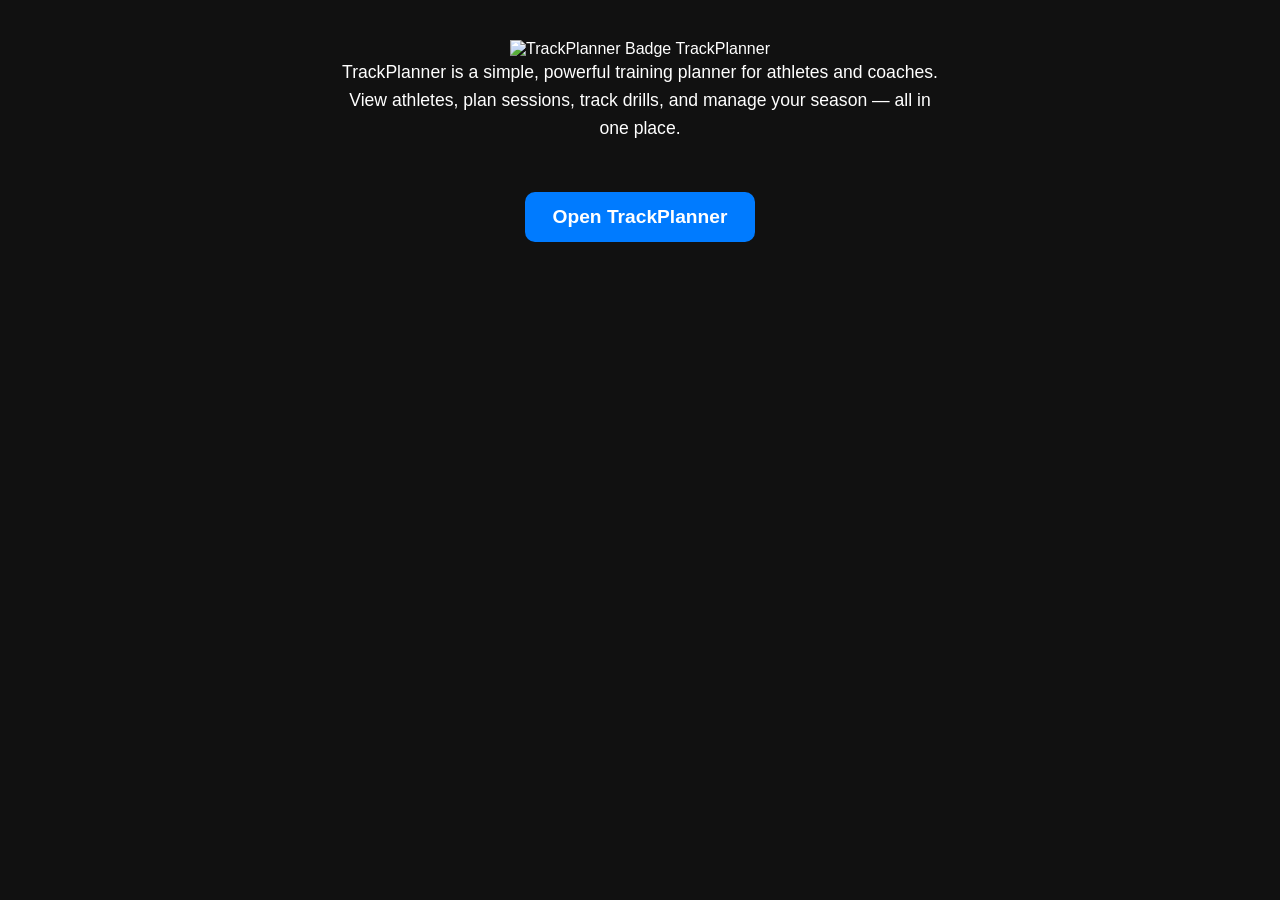
==== index.html @ 7cbddec2 "Fix image source and alt text in tp-badge Updated tp-badge image source and alt text." ====
<!DOCTYPE html>
<html lang="en">
<head>
  <meta charset="UTF-8">
  <meta name="viewport" content="width=device-width, initial-scale=1.0">
  <title>TrackPlanner</title>

  <style>
    body {
      font-family: Arial, sans-serif;
      background: #111;
      color: #fff;
      margin: 0;
      padding: 0;
      text-align: center;
    }

    .header {
      padding: 40px 20px;
    }
<div class="tp-badge">
  <img src="icons/tp.png" alt="TrackPlanner Logo">
  <span>TrackPlanner</span>
</div>

    .tp-badge {
      display: inline-flex;
      align-items: center;
      gap: 10px;
      background: #222;
      padding: 12px 20px;
      border-radius: 12px;
      margin-bottom: 20px;
      font-size: 1.4rem;
      font-weight: 600;
    }

    .tp-badge img {
      width: 40px;
      height: auto;
    }

    .intro {
      font-size: 1.1rem;
      max-width: 600px;
      margin: 0 auto 30px;
      line-height: 1.6;
    }

    .open-btn {
      background: #007bff;
      color: #fff;
      padding: 14px 28px;
      border-radius: 10px;
      font-size: 1.2rem;
      font-weight: bold;
      text-decoration: none;
      display: inline-block;
      margin-top: 20px;
    }

    .open-btn:hover {
      background: #005fcc;
    }
  </style>
</head>

<body>

  <div class="header">
    <div class="tp-badge">
      <img src="icons/TP.png" alt="TrackPlanner Badge">
      <span>TrackPlanner</span>
    </div>

    <p class="intro">
      TrackPlanner is a simple, powerful training planner for athletes and coaches.
      View athletes, plan sessions, track drills, and manage your season — all in one place.
    </p>

    <a class="open-btn" href="track.html">Open TrackPlanner</a>
  </div>

</body>
</html>
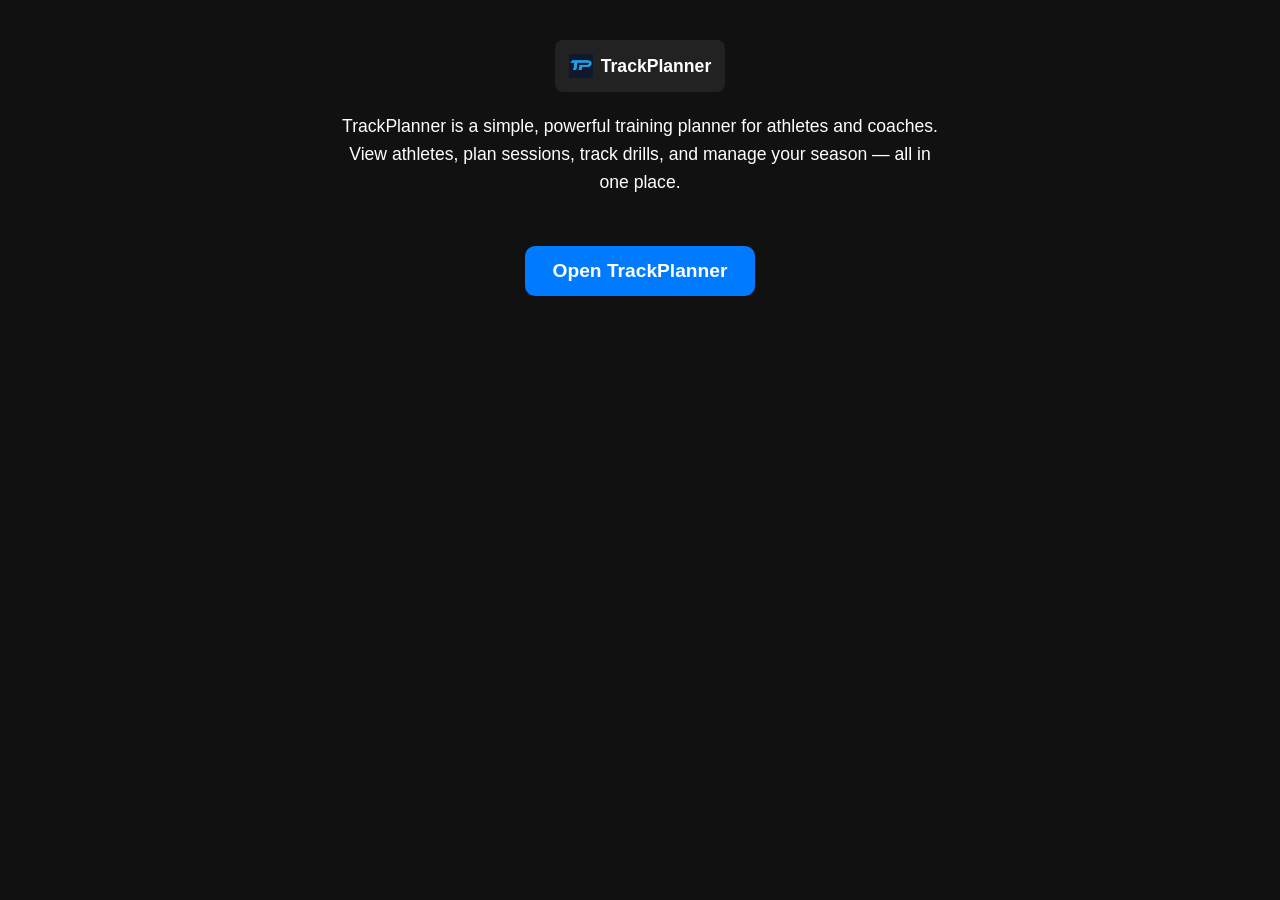
==== commit 9f796662: "Refactor tp-badge styling and placement Updated the styling of the tp-badge and adjusted its placeme" ====
--- a/index.html
+++ b/index.html
@@ -1,3 +1,4 @@
+
 <!DOCTYPE html>
 <html lang="en">
 <head>
@@ -18,25 +19,23 @@
     .header {
       padding: 40px 20px;
     }
-<div class="tp-badge">
-  <img src="icons/tp.png" alt="TrackPlanner Logo">
-  <span>TrackPlanner</span>
-</div>
 
+    /* Clean, small badge that fits the header */
     .tp-badge {
       display: inline-flex;
       align-items: center;
-      gap: 10px;
+      gap: 8px;
       background: #222;
-      padding: 12px 20px;
-      border-radius: 12px;
+      padding: 8px 14px;
+      border-radius: 8px;
+      font-size: 1.1rem;
+      font-weight: 600;
+      height: 36px;
       margin-bottom: 20px;
-      font-size: 1.4rem;
-      font-weight: 600;
     }
 
     .tp-badge img {
-      width: 40px;
+      width: 24px;
       height: auto;
     }
 
@@ -68,8 +67,10 @@
 <body>
 
   <div class="header">
+
+    <!-- Badge now correctly placed OUTSIDE the <style> block -->
     <div class="tp-badge">
-      <img src="icons/TP.png" alt="TrackPlanner Badge">
+      <img src="icons/tp.png" alt="TrackPlanner Logo">
       <span>TrackPlanner</span>
     </div>
 
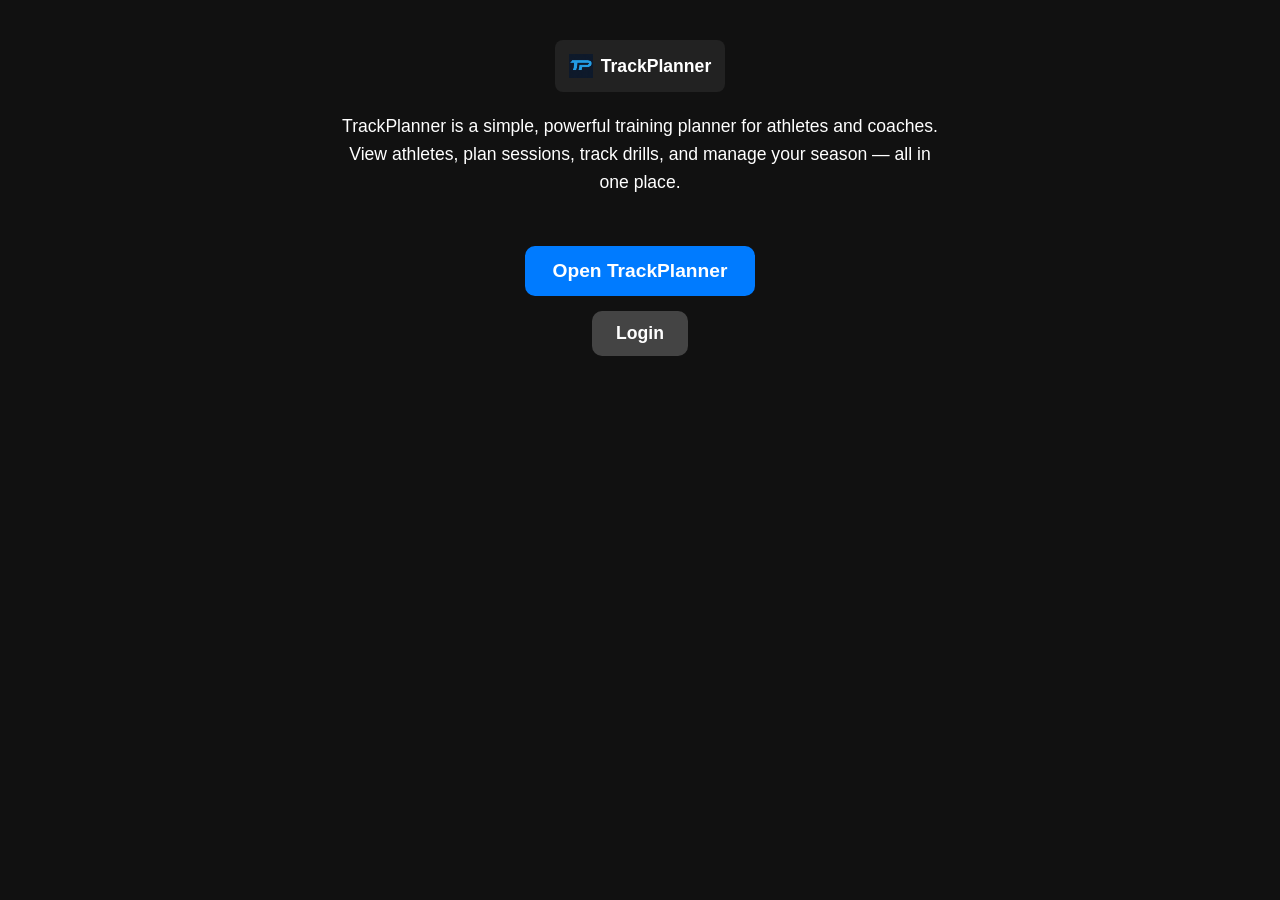
==== commit eaf70f1d: "Add login button to index.html Added a login button to the header section." ====
--- a/index.html
+++ b/index.html
@@ -61,6 +61,22 @@
     .open-btn:hover {
       background: #005fcc;
     }
+
+    .login-btn {
+      background: #444;
+      color: #fff;
+      padding: 12px 24px;
+      border-radius: 10px;
+      font-size: 1.1rem;
+      font-weight: bold;
+      text-decoration: none;
+      display: inline-block;
+      margin-top: 15px;
+    }
+
+    .login-btn:hover {
+      background: #333;
+    }
   </style>
 </head>
 
@@ -68,7 +84,6 @@
 
   <div class="header">
 
-    <!-- Badge now correctly placed OUTSIDE the <style> block -->
     <div class="tp-badge">
       <img src="icons/tp.png" alt="TrackPlanner Logo">
       <span>TrackPlanner</span>
@@ -80,6 +95,9 @@
     </p>
 
     <a class="open-btn" href="track.html">Open TrackPlanner</a>
+    <br>
+    <a class="login-btn" href="login.html">Login</a>
+
   </div>
 
 </body>
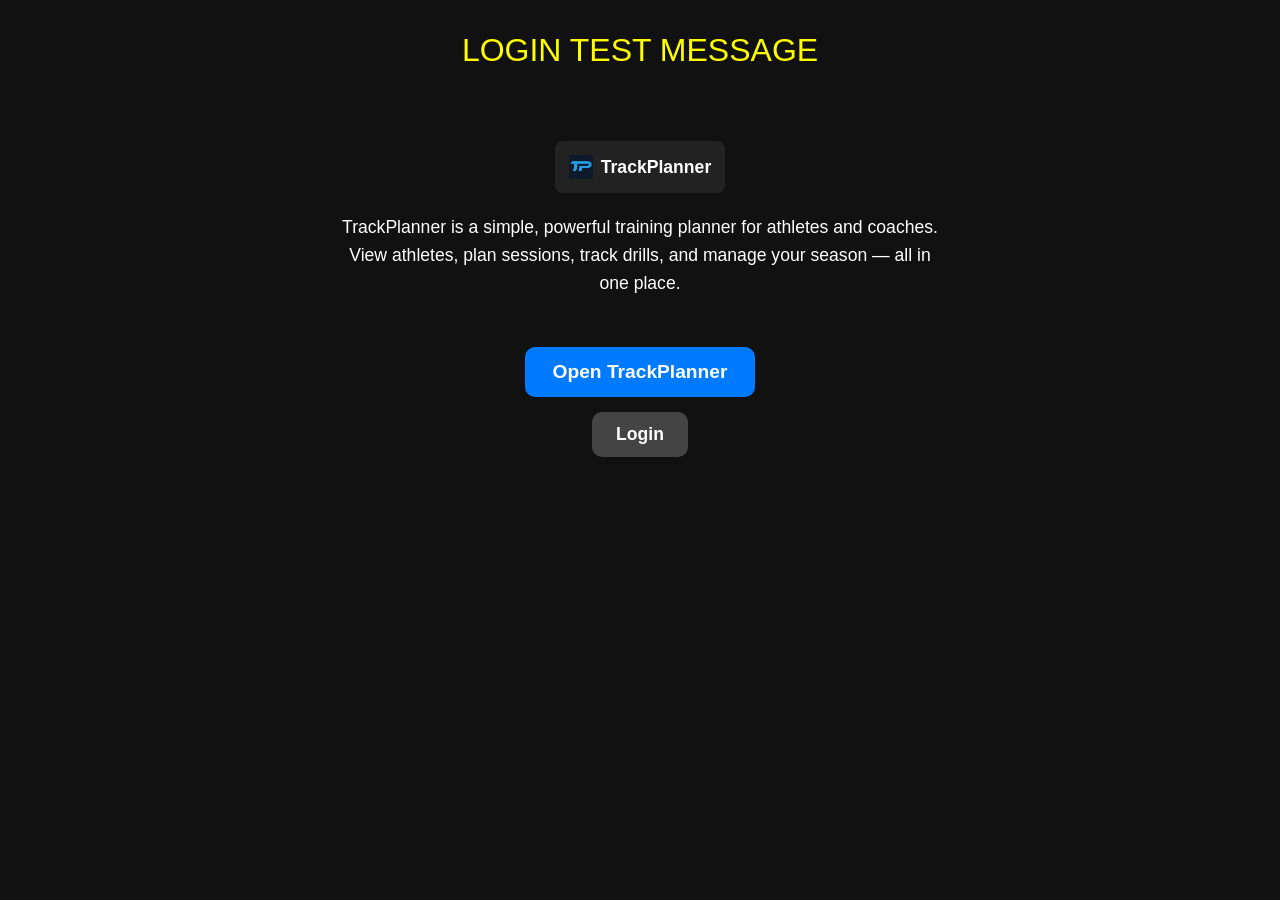
==== commit 421a1ca1: "Add login test message to index.html Added a test message for login functionality." ====
--- a/index.html
+++ b/index.html
@@ -1,3 +1,4 @@
+
 
 <!DOCTYPE html>
 <html lang="en">
@@ -81,6 +82,7 @@
 </head>
 
 <body>
+<p style="color: yellow; font-size: 2rem;">LOGIN TEST MESSAGE</p>
 
   <div class="header">
 
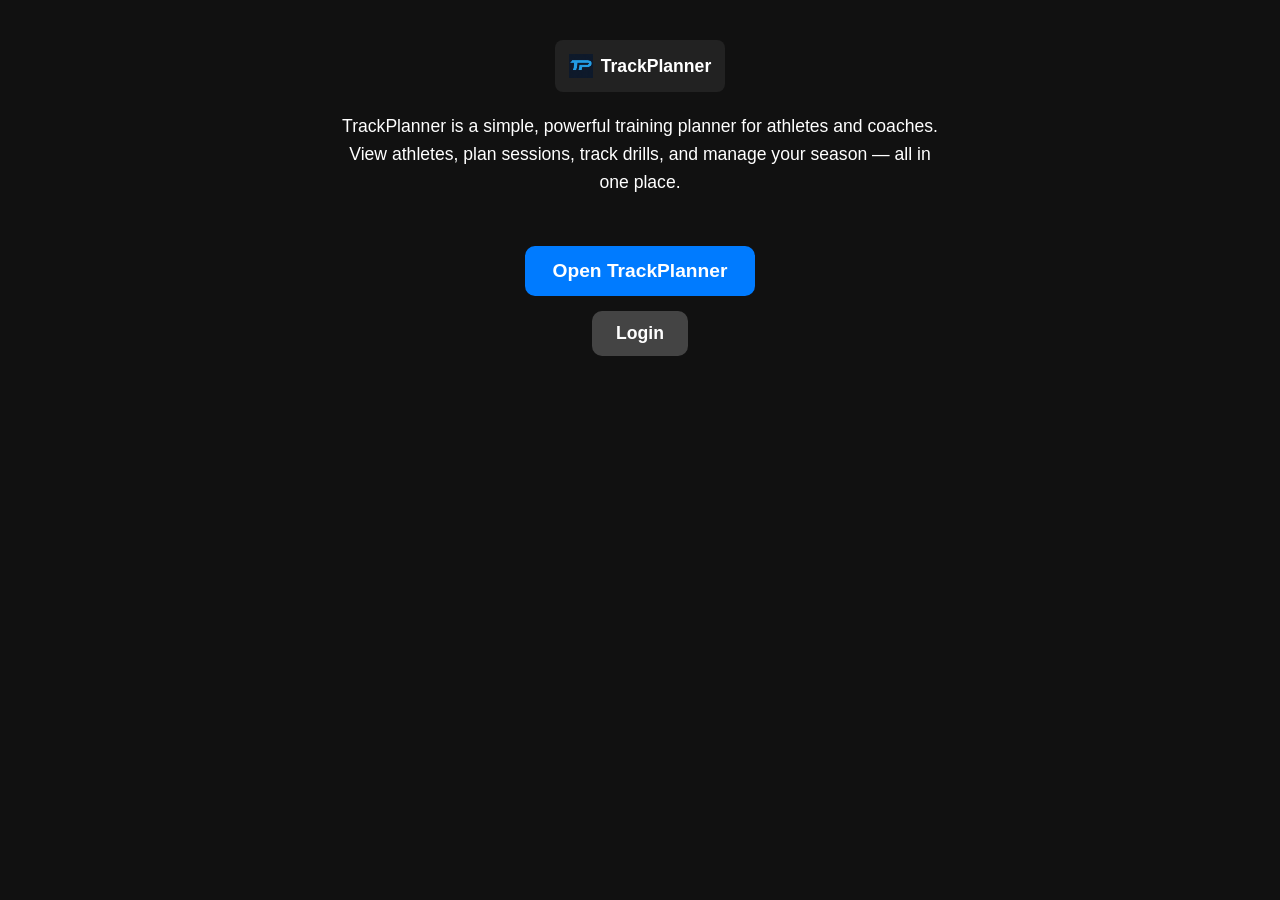
==== commit 300818f3: "Restore index.html with original content" ====
--- a/index.html
+++ b/index.html
@@ -82,7 +82,7 @@
 </head>
 
 <body>
-<p style="color: yellow; font-size: 2rem;">LOGIN TEST MESSAGE</p>
+
 
   <div class="header">
 
